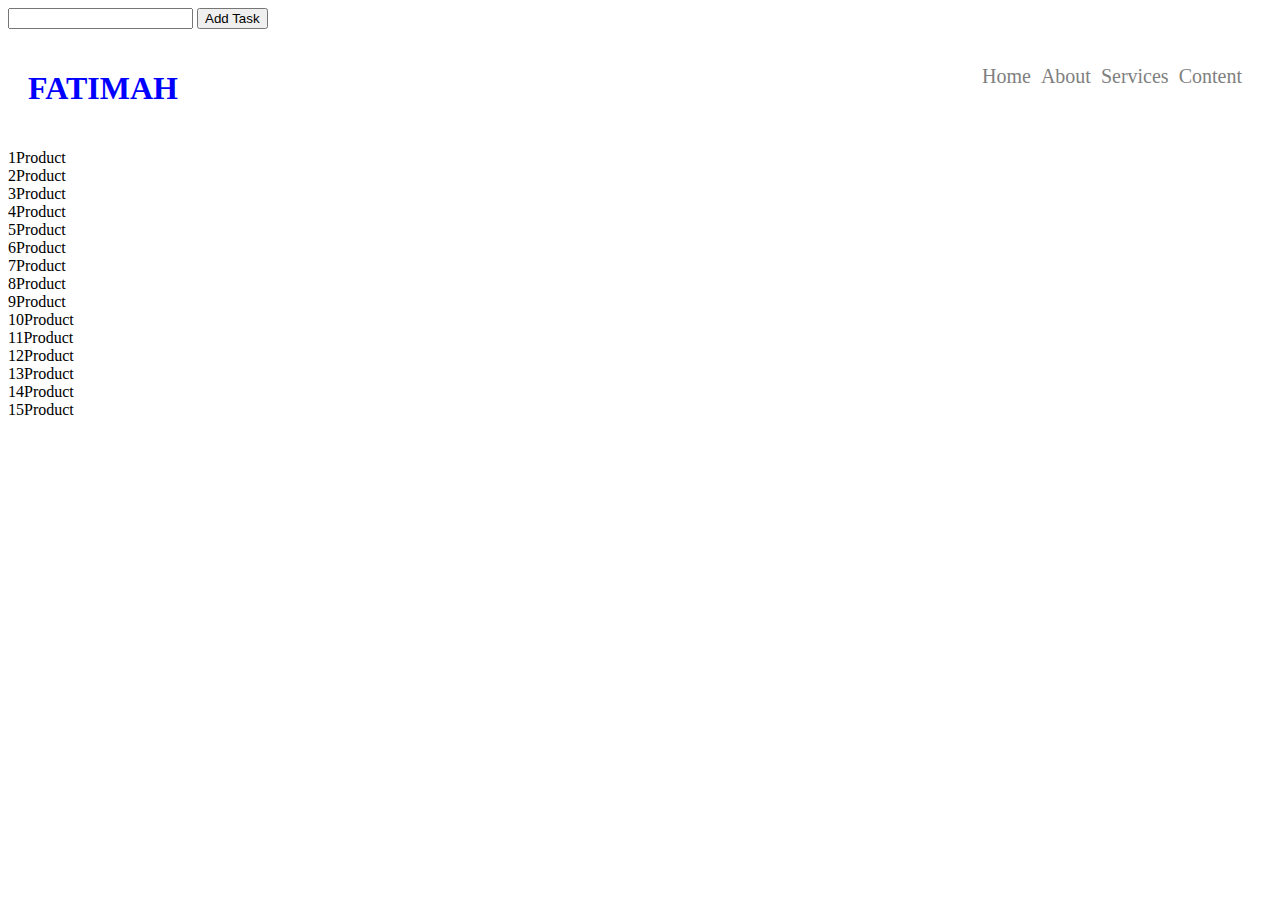
==== challengeDOM&localstorage.html @ 36c70a85 "html" ====
<!DOCTYPE html>
<html lang="en">
<head>
    <meta charset="UTF-8">
    <meta http-equiv="X-UA-Compatible" content="IE=edge">
    <meta name="viewport" content="width=device-width, initial-scale=1.0">
    <title>DOM</title>
</head>
<body>
    <div class="container">
        <div class="form">
            <input type="text" class="input"/>
            <input type="submit" class="addd" value="Add Task"/>
        </div>
        <div class="tasks"></div>
</div>
    <script src="challengeDOM&localstorage.js"></script>
    
</body>
</html>
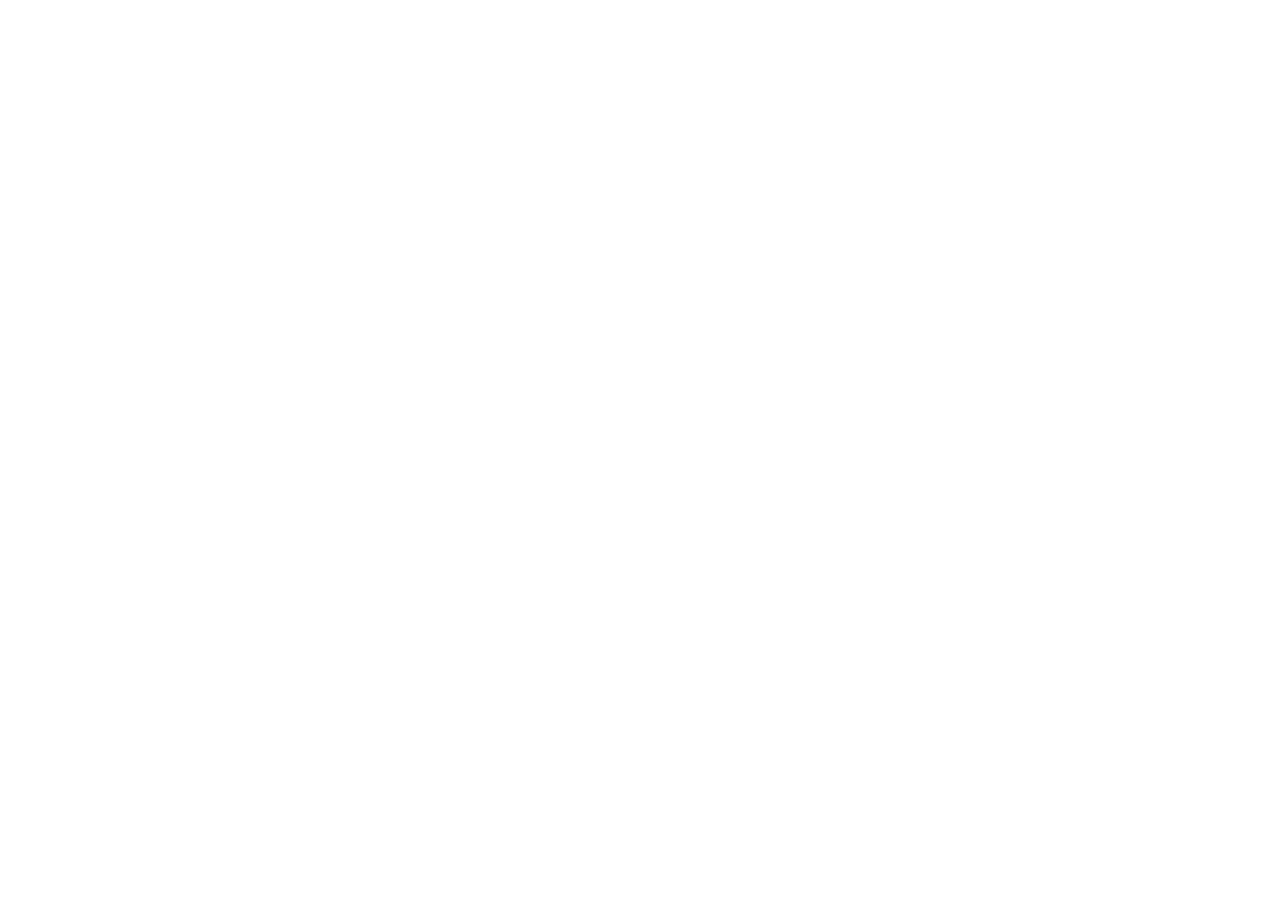
==== commit 784c6de9: "js" ====
--- a/challengeDOM&localstorage.html
+++ b/challengeDOM&localstorage.html
@@ -7,13 +7,13 @@
     <title>DOM</title>
 </head>
 <body>
-    <div class="container">
+    <!-- <div class="container">
         <div class="form">
             <input type="text" class="input"/>
             <input type="submit" class="addd" value="Add Task"/>
         </div>
         <div class="tasks"></div>
-</div>
+    </div> -->
     <script src="challengeDOM&localstorage.js"></script>
     
 </body>
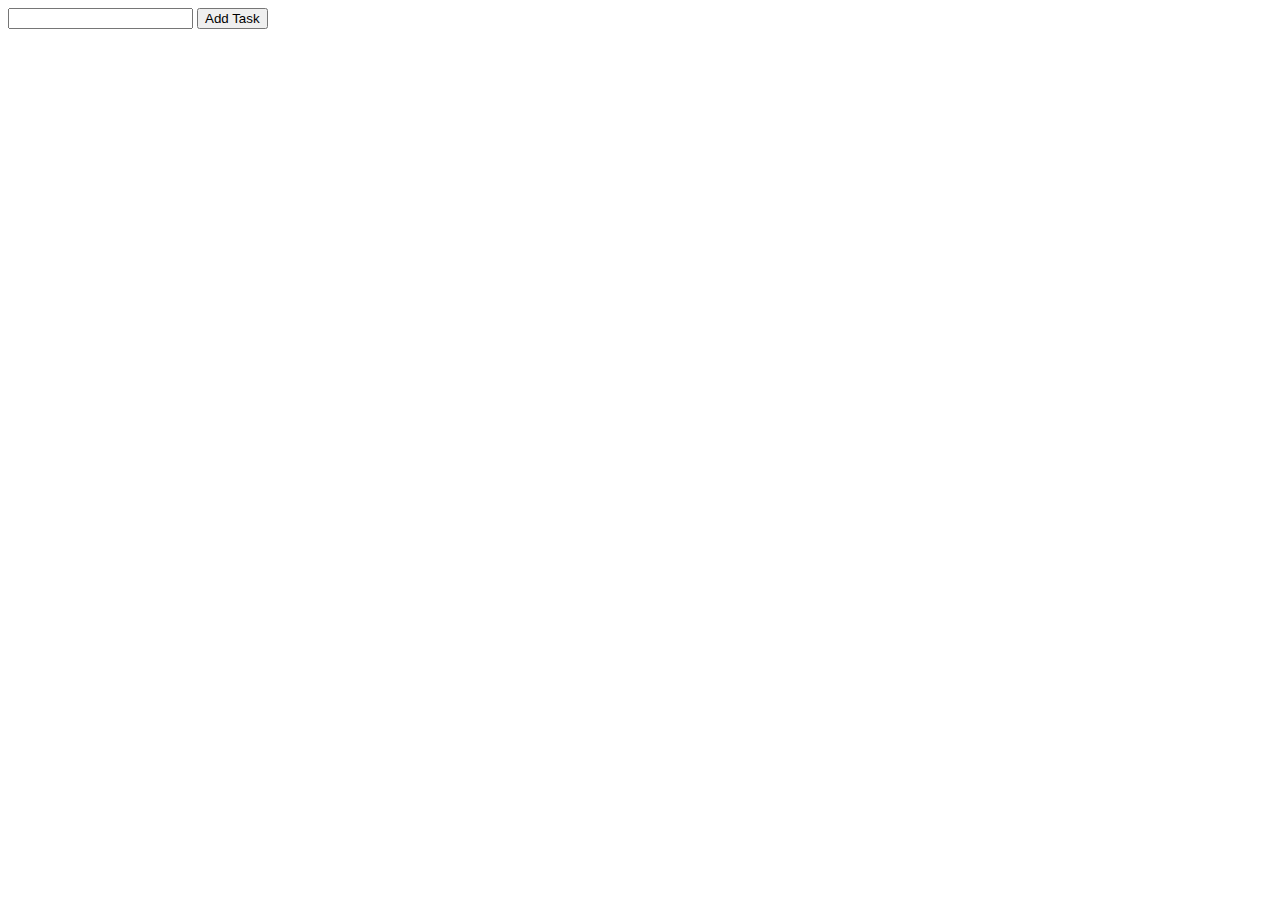
==== commit dea72936: "html" ====
--- a/challengeDOM&localstorage.html
+++ b/challengeDOM&localstorage.html
@@ -7,13 +7,13 @@
     <title>DOM</title>
 </head>
 <body>
-    <!-- <div class="container">
+    <div class="container">
         <div class="form">
             <input type="text" class="input"/>
             <input type="submit" class="addd" value="Add Task"/>
         </div>
         <div class="tasks"></div>
-    </div> -->
+    </div>
     <script src="challengeDOM&localstorage.js"></script>
     
 </body>
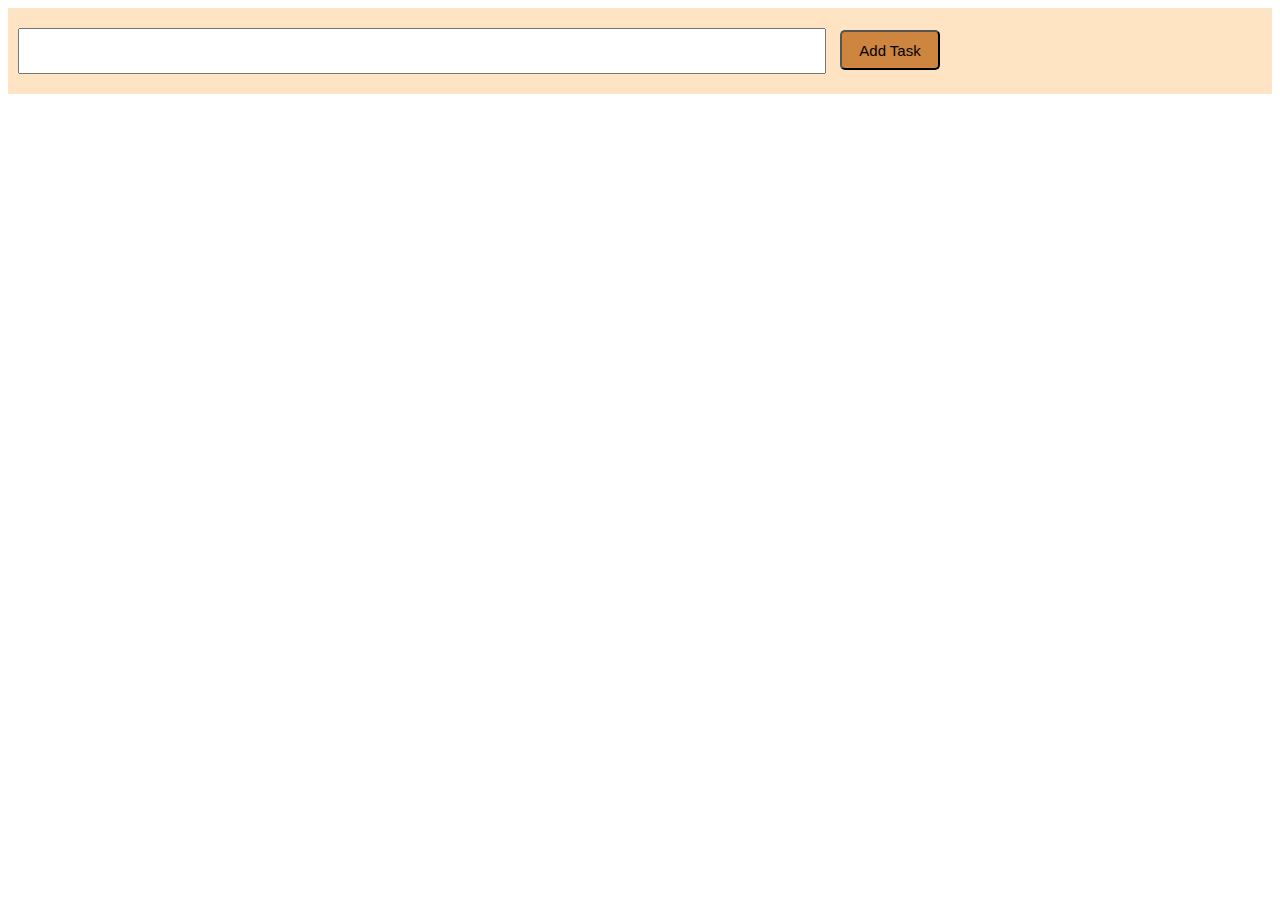
==== commit 9ef2cd3d: "css" ====
--- a/challengeDOM&localstorage.html
+++ b/challengeDOM&localstorage.html
@@ -5,12 +5,36 @@
     <meta http-equiv="X-UA-Compatible" content="IE=edge">
     <meta name="viewport" content="width=device-width, initial-scale=1.0">
     <title>DOM</title>
+    <style>
+        .form{
+            /* height: 80px;
+            width: 100%; */
+            background-color: bisque;
+        }
+        .input{
+            height: 40px;
+            width: 800px;
+            margin: 20px 10px;
+        }
+        .add{
+            height: 40px;
+            width: 100px;
+            border-radius: 5px;
+            background-color:peru;
+            font-size: 15px;
+        }
+        .tasks{
+            height: 40px;
+            width: 800px;
+            margin: 20px 10px;
+        }
+    </style>
 </head>
 <body>
     <div class="container">
         <div class="form">
             <input type="text" class="input"/>
-            <input type="submit" class="addd" value="Add Task"/>
+            <input type="submit" class="add" value="Add Task"/>
         </div>
         <div class="tasks"></div>
     </div>
